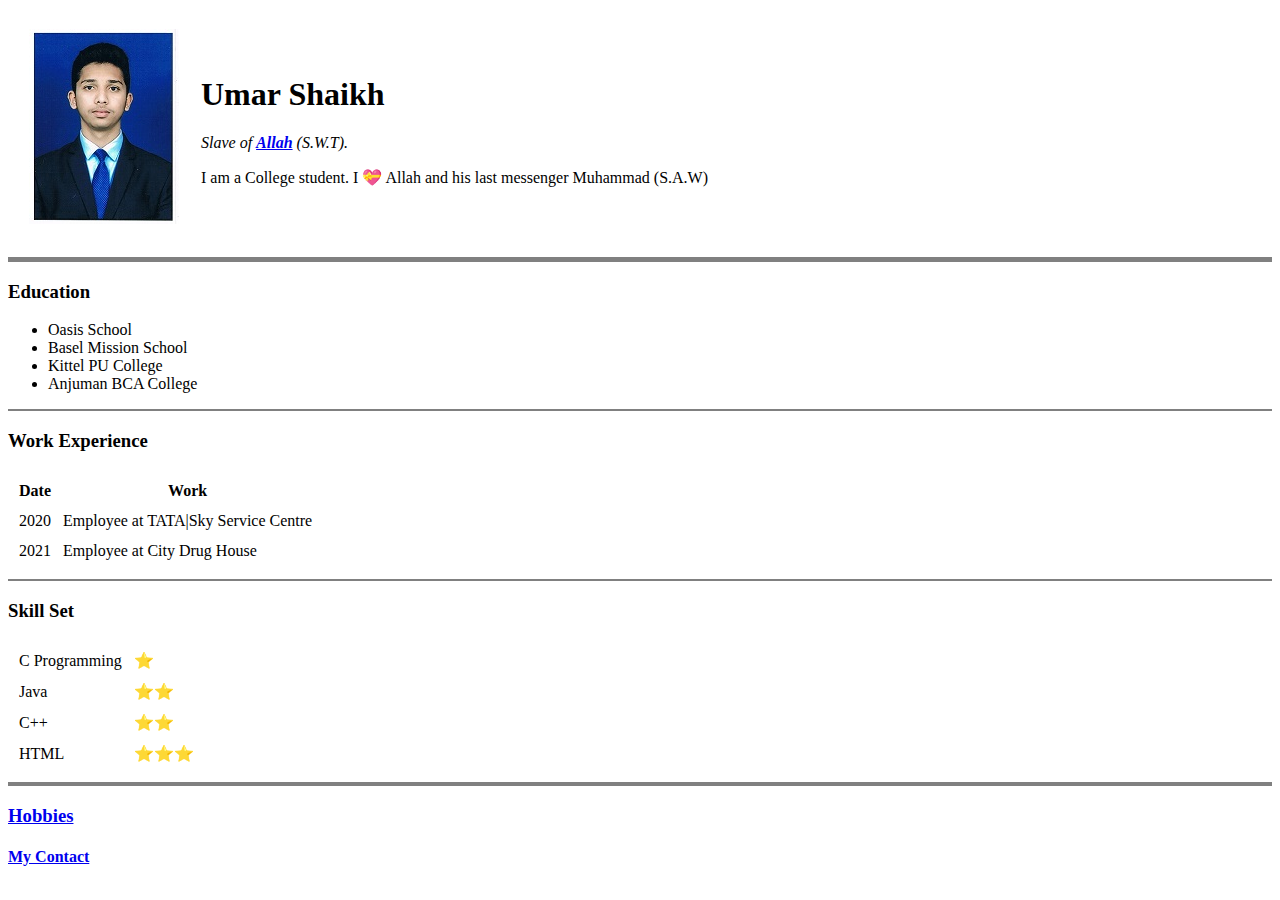
==== index.html @ 7eb98abc "Add initial CV website files" ====
<!DOCTYPE html>
<html lang="en">
<head>
    <meta charset="UTF-8">
    <title>🍁Umar - Personal Site</title>
</head>
<body>
    <table cellspacing="20">
        <tr>
            <td><img src="Images/mdufs.jpg" alt="Profile Pic"></td>
            <td>
                <h1>Umar Shaikh</h1>
                <p><em>Slave of <strong><a href="Images/Allah.png">Allah</a></strong> (S.W.T).</em></p>
                <p>I am a College student. I 💝 Allah and his last messenger Muhammad (S.A.W)</p>
            </td>
        </tr>
    </table>
     <hr size=5 noshade>
    <h3>Education</h3>
    <ul><li>Oasis School</li>
        <li>Basel Mission School</li>
        <li>Kittel PU College</li>
        <li>Anjuman BCA College</li>
    </ul>
    <hr size="2" noshade>
    <h3>Work Experience</h3>
    <table cellspacing="10">
        <thead>
            <tr>
                <th>Date</th>
                <th>Work</th>
            </tr>
        </thead>
        <tbody>
            <tr>
                <td>2020</td>
                <td>Employee at TATA|Sky Service Centre</td>
            </tr>
            <tr>
                <td>2021</td>
                <td>Employee at City Drug House</td>
            </tr>
        </tbody>
    </table>
    <hr size="2" noshade>
    <h3>Skill Set</h3>
            <table cellspacing="10">
                <tr>
                    <td>C Programming</td>
                    <td>⭐</td>
                </tr>
                <tr>
                    <td>Java</td>
                    <td>⭐⭐</td>
                </tr>
                <tr>
                    <td>C++</td>
                    <td>⭐⭐</td>
                </tr>
                <tr>    
                    <td>HTML</td>
                    <td>⭐⭐⭐</td>
                </tr>
            </table>   
    <hr size="4" noshade>
    <h3><a href="hobbies.html">Hobbies</a></h3>
    <h4><a href="contact.html">My Contact</a></h5>
</body>
</html>
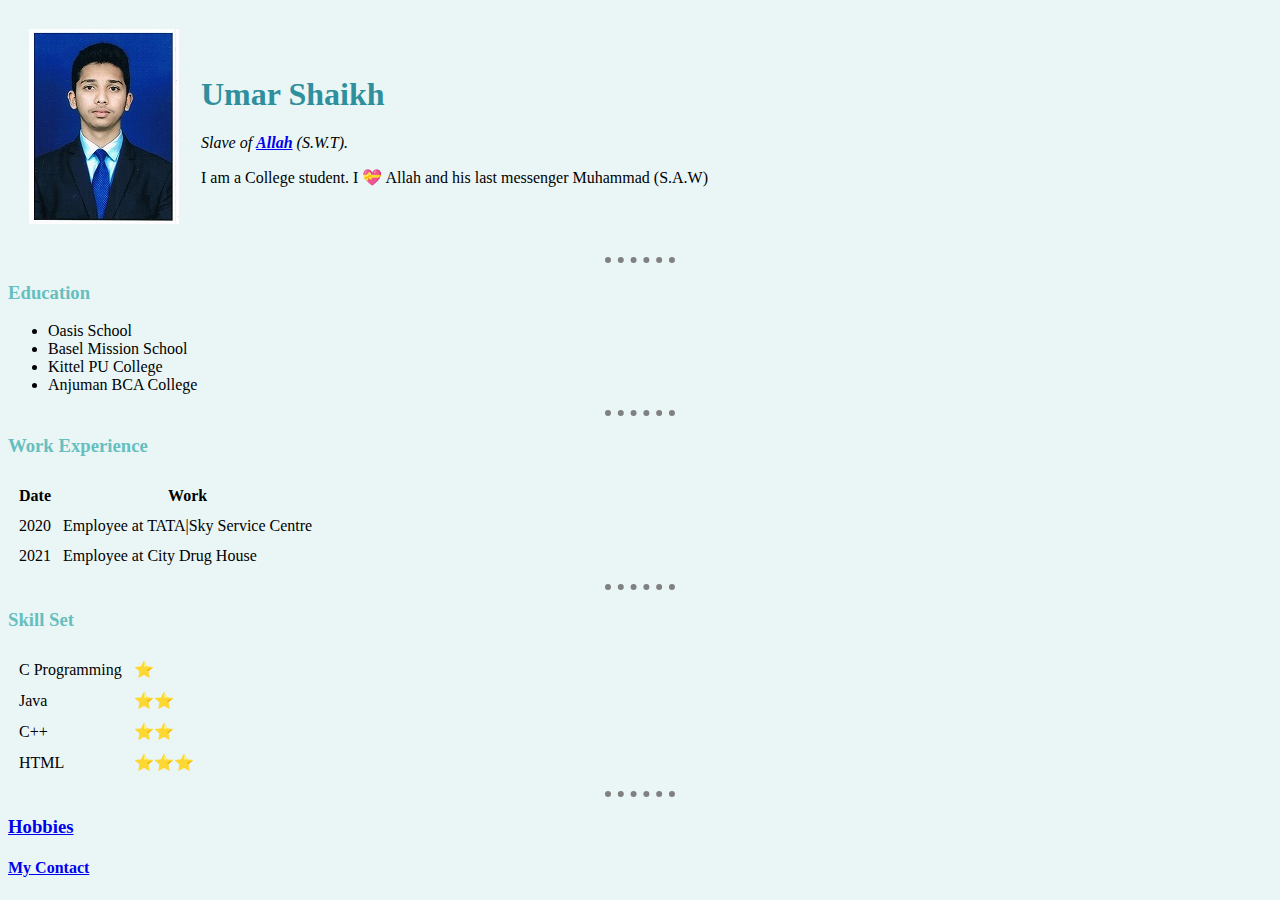
==== commit 17939037: "Add files via upload" ====
--- a/index.html
+++ b/index.html
@@ -1,69 +1,74 @@
 <!DOCTYPE html>
 <html lang="en">
+
 <head>
-    <meta charset="UTF-8">
-    <title>🍁Umar - Personal Site</title>
+  <meta charset="UTF-8">
+  <title>🍁Umar - Personal Site</title>
+  <link rel="stylesheet" href="css/styles.css">
 </head>
+
 <body>
-    <table cellspacing="20">
-        <tr>
-            <td><img src="Images/mdufs.jpg" alt="Profile Pic"></td>
-            <td>
-                <h1>Umar Shaikh</h1>
-                <p><em>Slave of <strong><a href="Images/Allah.png">Allah</a></strong> (S.W.T).</em></p>
-                <p>I am a College student. I 💝 Allah and his last messenger Muhammad (S.A.W)</p>
-            </td>
-        </tr>
-    </table>
-     <hr size=5 noshade>
-    <h3>Education</h3>
-    <ul><li>Oasis School</li>
-        <li>Basel Mission School</li>
-        <li>Kittel PU College</li>
-        <li>Anjuman BCA College</li>
-    </ul>
-    <hr size="2" noshade>
-    <h3>Work Experience</h3>
-    <table cellspacing="10">
-        <thead>
-            <tr>
-                <th>Date</th>
-                <th>Work</th>
-            </tr>
-        </thead>
-        <tbody>
-            <tr>
-                <td>2020</td>
-                <td>Employee at TATA|Sky Service Centre</td>
-            </tr>
-            <tr>
-                <td>2021</td>
-                <td>Employee at City Drug House</td>
-            </tr>
-        </tbody>
-    </table>
-    <hr size="2" noshade>
-    <h3>Skill Set</h3>
-            <table cellspacing="10">
-                <tr>
-                    <td>C Programming</td>
-                    <td>⭐</td>
-                </tr>
-                <tr>
-                    <td>Java</td>
-                    <td>⭐⭐</td>
-                </tr>
-                <tr>
-                    <td>C++</td>
-                    <td>⭐⭐</td>
-                </tr>
-                <tr>    
-                    <td>HTML</td>
-                    <td>⭐⭐⭐</td>
-                </tr>
-            </table>   
-    <hr size="4" noshade>
-    <h3><a href="hobbies.html">Hobbies</a></h3>
-    <h4><a href="contact.html">My Contact</a></h5>
+  <table cellspacing="20">
+    <tr>
+      <td><img src="Images/mdufs.jpg" alt="Profile Pic"></td>
+      <td>
+        <h1 class="name">Umar Shaikh</h1>
+        <p><em>Slave of <strong><a href="Images/Allah.png">Allah</a></strong> (S.W.T).</em></p>
+        <p>I am a College student. I 💝 Allah and his last messenger Muhammad (S.A.W)</p>
+      </td>
+    </tr>
+  </table>
+  <hr>
+  <h3>Education</h3>
+  <ul>
+    <li>Oasis School</li>
+    <li>Basel Mission School</li>
+    <li>Kittel PU College</li>
+    <li>Anjuman BCA College</li>
+  </ul>
+  <hr>
+  <h3>Work Experience</h3>
+  <table cellspacing="10">
+    <thead>
+      <tr>
+        <th>Date</th>
+        <th>Work</th>
+      </tr>
+    </thead>
+    <tbody>
+      <tr>
+        <td>2020</td>
+        <td>Employee at TATA|Sky Service Centre</td>
+      </tr>
+      <tr>
+        <td>2021</td>
+        <td>Employee at City Drug House</td>
+      </tr>
+    </tbody>
+  </table>
+  <hr>
+  <h3>Skill Set</h3>
+  <table cellspacing="10">
+    <tr>
+      <td>C Programming</td>
+      <td>⭐</td>
+    </tr>
+    <tr>
+      <td>Java</td>
+      <td>⭐⭐</td>
+    </tr>
+    <tr>
+      <td>C++</td>
+      <td>⭐⭐</td>
+    </tr>
+    <tr>
+      <td>HTML</td>
+      <td>⭐⭐⭐</td>
+    </tr>
+  </table>
+  <hr>
+  <h3><a href="hobbies.html">Hobbies</a></h3>
+  <h4><a href="contact.html">My Contact</a></h5>
 </body>
-</html>+
+</html>
--- a/css/styles.css
+++ b/css/styles.css
@@ -0,0 +1,28 @@
+body{
+   background-color: #EAF6F6;
+}
+hr{
+  border-style: none;
+  border-top-style: dotted;
+  border-color: grey;
+  border-width: 6px;
+  width: 5.5%;
+}
+
+h1{
+  color: #2F8F9D;
+}
+
+.name:hover{
+  color: blue;
+}
+
+h3
+{
+  color: #66BFBF;
+}
+
+h2
+{
+  color: #66BFBF;
+}
